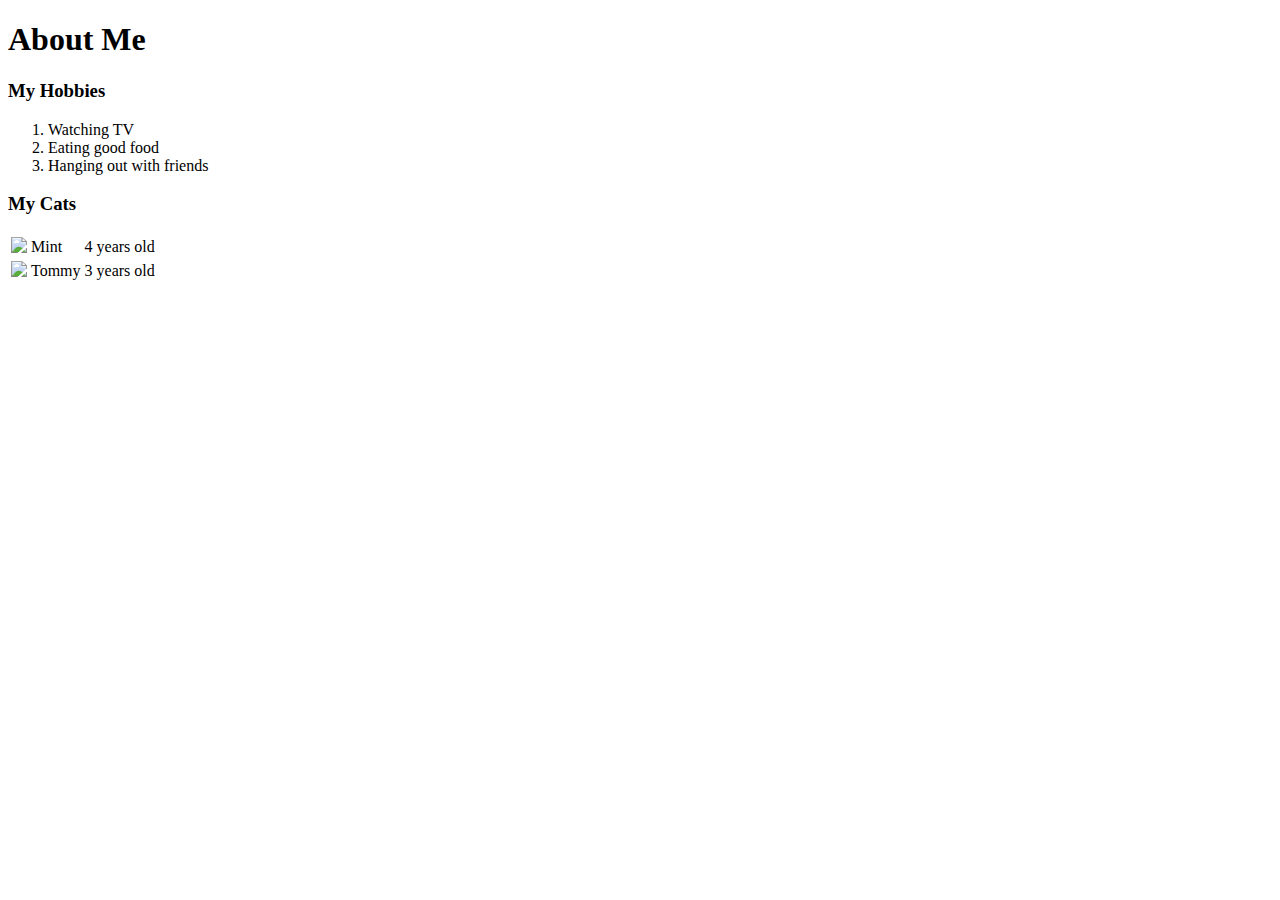
==== about-me.html @ efc2e42f "Added initial CV files" ====
<!DOCTYPE html>
<html lang="en" dir="ltr">
  <head>
    <meta charset="utf-8">
    <title>About Me</title>
  </head>
  <body>
    <h1>About Me</h1>
    <h3>My Hobbies</h3>
      <ol>
        <li>Watching TV</li>
        <li>Eating good food</li>
        <li>Hanging out with friends</li>
      </ol>
    <h3>My Cats</h3>
      <table>
        <tr>
          <td><img src="Images/Mint.png" width="100px"></td>
          <td>Mint</td>
          <td>4 years old</td>
        </tr>
        <tr>
          <td><img src="Images/Tommy.png" width="100px"></td>
          <td>Tommy</td>
          <td>3 years old</td>
        </tr>
      </table>
  </body>
</html>
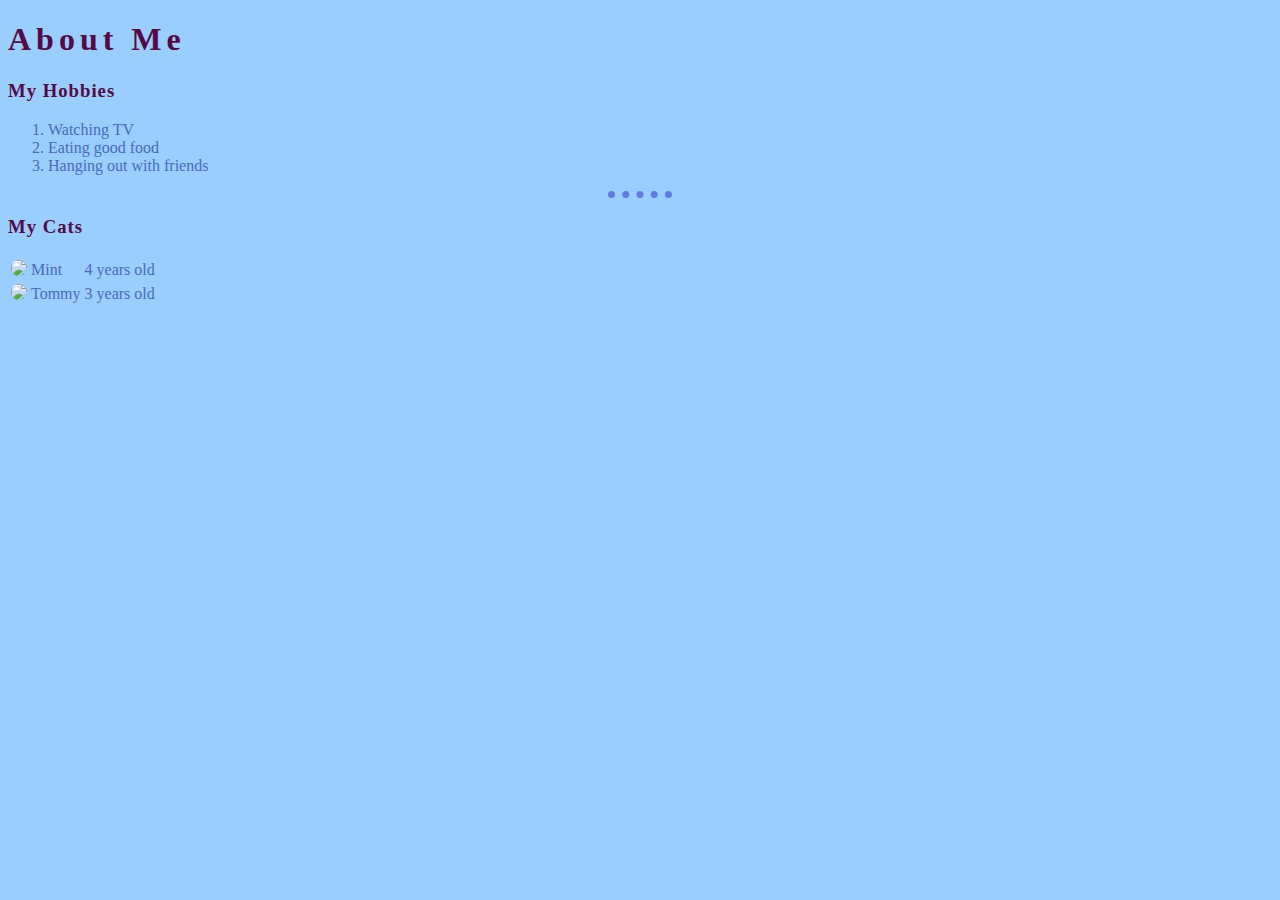
==== commit 2ece49af: "Updated basic CV" ====
--- a/about-me.html
+++ b/about-me.html
@@ -1,29 +1,34 @@
 <!DOCTYPE html>
 <html lang="en" dir="ltr">
-  <head>
-    <meta charset="utf-8">
-    <title>About Me</title>
-  </head>
-  <body>
-    <h1>About Me</h1>
-    <h3>My Hobbies</h3>
-      <ol>
-        <li>Watching TV</li>
-        <li>Eating good food</li>
-        <li>Hanging out with friends</li>
-      </ol>
-    <h3>My Cats</h3>
-      <table>
-        <tr>
-          <td><img src="Images/Mint.png" width="100px"></td>
-          <td>Mint</td>
-          <td>4 years old</td>
-        </tr>
-        <tr>
-          <td><img src="Images/Tommy.png" width="100px"></td>
-          <td>Tommy</td>
-          <td>3 years old</td>
-        </tr>
-      </table>
-  </body>
+
+<head>
+  <meta charset="utf-8">
+  <title>About Me</title>
+  <link rel="stylesheet" href="css/styles.css">
+</head>
+
+<body>
+  <h1>About Me</h1>
+  <h3>My Hobbies</h3>
+  <ol>
+    <li>Watching TV</li>
+    <li>Eating good food</li>
+    <li>Hanging out with friends</li>
+  </ol>
+  <hr>
+  <h3>My Cats</h3>
+  <table>
+    <tr>
+      <td><img src="Images/Mint.png" width="100px"></td>
+      <td>Mint</td>
+      <td>4 years old</td>
+    </tr>
+    <tr>
+      <td><img src="Images/Tommy.png" width="100px"></td>
+      <td>Tommy</td>
+      <td>3 years old</td>
+    </tr>
+  </table>
+</body>
+
 </html>
--- a/css/styles.css
+++ b/css/styles.css
@@ -0,0 +1,43 @@
+a {
+  color: #617be3;
+  font-style: italic;
+  text-decoration: none;
+}
+
+a:hover {
+  color: #550a46;
+  font-weight: bold;
+}
+
+body {
+  background-color: #9aceff;
+  color: #4a69bb;
+  font-family: "Verdana";
+}
+
+hr {
+  border-color: #617be3;
+  border-style: dotted none none none;
+  border-width: 7px;
+  height: 0;
+  width: 5%;
+}
+
+h1 {
+  color: #550a46;
+  letter-spacing: 5px;
+  font-weight: bolder;
+}
+
+h3 {
+  color: #550a46;
+  letter-spacing: 1px;
+}
+
+img {
+  border-radius: 100%;
+}
+
+thead {
+  color: #617be3;
+}
